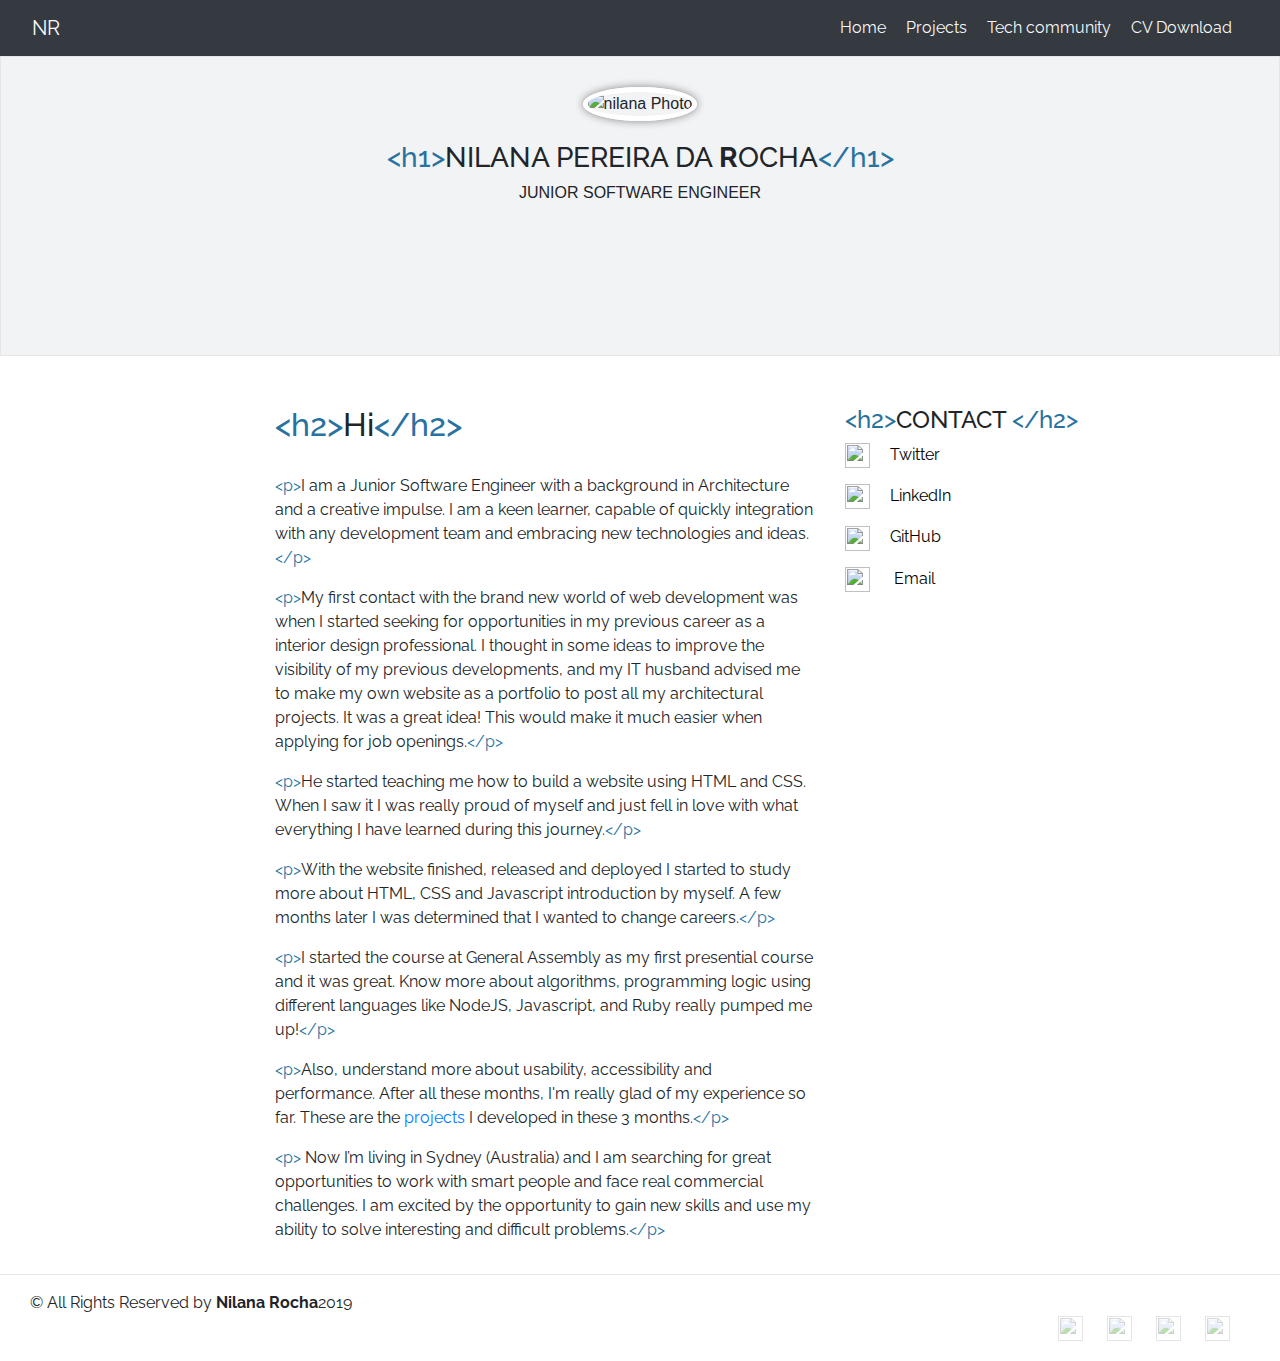
==== index.html @ b60899b2 "adding resume in the other pages" ====
<!DOCTYPE html>
<html lang="en">
  <head>
    <meta charset="UTF-8" />
    <meta name="viewport" content="width=device-width, initial-scale=1.0" />
    <meta http-equiv="X-UA-Compatible" content="ie=edge" />

    <link rel="stylesheet" href="css/normalize.css" />
    <link rel="stylesheet" href="css/style.css" />
    <link
      rel="stylesheet"
      href="https://stackpath.bootstrapcdn.com/bootstrap/4.3.1/css/bootstrap.min.css"
      integrity="sha384-ggOyR0iXCbMQv3Xipma34MD+dH/1fQ784/j6cY/iJTQUOhcWr7x9JvoRxT2MZw1T"
      crossorigin="anonymous"
    />
    <link
      href="https://fonts.googleapis.com/css?family=Open+Sans|Raleway&display=swap"
      rel="stylesheet"
    />
    <script src="js/main.js"></script>
    <script src="js/jquery.js"></script>
    <title>Nilana Rocha</title>
  </head>
  <body>
    <header>
      <div
        class="d-flex flex-column flex-md-row align-items-center p-3 px-md-4 bg-dark"
      >
        <h5
          class="my-0 mr-md-auto font-weight-normal font-family-raleway text-light"
        ><a a class="p-2 text-light" href="index.html"> NR</a>

        </h5>
        <nav class="my-2 my-md-0 mr-md-3">
          <a a class="p-2 text-light" href="index.html">Home</a>
          <a class="p-2 text-light" href="projects.html ">Projects</a>
          <a class="p-2 text-light" href="event.html">Tech community</a>
          <a class="p-2 text-light" href="nilana.pdf"> CV Download</a>
        </nav>
      </div>
    </header>

    <div class="wrapper">
      <img
        class="photoNilana"
        src="https://user-images.githubusercontent.com/39023533/65095363-2bbc5d00-da04-11e9-9e5b-a8ffa2727ef9.jpg"
        alt="nilana Photo"
      />
      <h1 class="name"><span class="code-color"> &lt;h1&gt;</span>N</b>ILANA PEREIRA DA <b>R</b>OCHA<span class="code-color">&lt;/h1&gt;</span></h1>
      <p class="title">JUNIOR SOFTWARE ENGINEER</p>
    </div>


    <main class="container main">
        <div class="row">
            <div class="col-md-6 offset-md-2 page-content">
              <h2 class="about-me"><span class="code-color"> &lt;h2&gt;</span>Hi<span class="code-color">&lt;/h2&gt;</span></h2>
              <p><span class="code-color"> &lt;p&gt;</span>I am a Junior Software Engineer with a background in Architecture and a creative impulse.
                I am a keen learner, capable of quickly integration with any development team
                and embracing new technologies and ideas.<span class="code-color">&lt;/p&gt;</span></p>
              <p><span class="code-color"> &lt;p&gt;</span>My first contact with the brand new world of web development was when
                I started seeking for opportunities in my previous career as a interior design
                professional. I thought in some ideas to improve the visibility of my previous
                developments, and my IT husband advised me to make my own website as a portfolio to post all my architectural projects.
               It was a great idea! This would make it much easier when applying for job openings.<span class="code-color">&lt;/p&gt;</span></p>
              <p><span class="code-color"> &lt;p&gt;</span>He started teaching me how to build a website using HTML and CSS.
                When I saw it I was really proud of myself and just fell in love with
                what everything I have learned during this journey.<span class="code-color">&lt;/p&gt;</span></p>
                <p><span class="code-color"> &lt;p&gt;</span>With the website finished, released and deployed I started to study more about
                HTML, CSS and Javascript introduction by myself. A few months later I was
                determined that I wanted to change careers.<span class="code-color">&lt;/p&gt;</span></p>

                <p><span class="code-color"> &lt;p&gt;</span>I started the course at General Assembly as my first presential course and it was great.
                Know more about algorithms, programming logic using different languages like NodeJS,
                Javascript, and Ruby really pumped me up!<span class="code-color">&lt;/p&gt;</span></p>
                <p><span class="code-color"> &lt;p&gt;</span>Also, understand more about usability, accessibility and performance. After all these months,
               I'm really glad of my experience so far. These are the <a href="projects.html ">projects</a> I developed in these 3 months.<span class="code-color">&lt;/p&gt;</span></p>
              <p><span class="code-color"> &lt;p&gt;</span>
                Now I’m living in Sydney (Australia) and I am searching for great opportunities to work with smart
                people and face real commercial challenges. I am excited by the opportunity to
                gain new skills and use my ability to solve interesting and difficult problems.<span class="code-color">&lt;/p&gt;</span></p>


            </div>
            <div class="col-md-4 contacts-content">
              <h4><span class="code-color"> &lt;h2&gt;</span>CONTACT<span class="code-color"> &lt;/h2&gt;</span></h4>
              <div class="links">
                  <p>
                    <a class="link-image" target="_blank" href="https://twitter.com/RochaNilana">
                        <img
                        class="contact-image"
                        src="https://cdn1.iconfinder.com/data/icons/capsocial/500/twitter-512.png"
                        width="25"
                        height="25"
                      />Twitter</a>
                  </p>
                  <p>
                    <a class="link-image" target="_blank" href="https://www.linkedin.com/in/nilana-rocha/">
                      <img
                        class="contact-image"
                        src="https://image.flaticon.com/icons/png/512/25/25320.png"
                        width="25"
                        height="25"
                      />LinkedIn</a
                    >
                  </p>
                  <p>
                    <a class="link-image" target="_blank" href="https://github.com/nilanarocha">
                      <img
                      class="contact-image"
                        src="https://cdn.onlinewebfonts.com/svg/img_140753.png"
                        width="25"
                        height="25"
                      />GitHub</a>
                  </p>
                  <p>
                    <a class="link-image" target="_blank" href="mailto:nilanadarocha@gmail.com">
                      <img
                        class="contact-image"
                        src="http://cdn.onlinewebfonts.com/svg/img_294338.png"
                        width="25"
                        height="25"
                      />
                      Email
                    </a>
                  </p>
                </div>
              </div>
          </div>
        </div>
    </main>

    <script
      src="https://code.jquery.com/jquery-3.3.1.slim.min.js"
      integrity="sha384-q8i/X+965DzO0rT7abK41JStQIAqVgRVzpbzo5smXKp4YfRvH+8abtTE1Pi6jizo"
      crossorigin="anonymous"
    ></script>
    <script
      src="https://cdnjs.cloudflare.com/ajax/libs/popper.js/1.14.7/umd/popper.min.js"
      integrity="sha384-UO2eT0CpHqdSJQ6hJty5KVphtPhzWj9WO1clHTMGa3JDZwrnQq4sF86dIHNDz0W1"
      crossorigin="anonymous"
    ></script>
    <script
      src="https://stackpath.bootstrapcdn.com/bootstrap/4.3.1/js/bootstrap.min.js"
      integrity="sha384-JjSmVgyd0p3pXB1rRibZUAYoIIy6OrQ6VrjIEaFf/nJGzIxFDsf4x0xIM+B07jRM"
      crossorigin="anonymous"
    ></script>
    <hr/>
    <footer class="footer">

      <div class="top-left">
          © All Rights Reserved by <b>Nilana Rocha</b>2019
      </div>
              <div class="top-right">

                       <a class="link-image-t" target="_blank" href="https://twitter.com/RochaNilana"> <img
                        class="contact-image"
                        src="https://cdn1.iconfinder.com/data/icons/capsocial/500/twitter-512.png"
                        width="25"
                        height="25" /></a>

                        <a class="link-image-t" target="_blank" href="https://www.linkedin.com/in/nilana-rocha/"> <img
                          class="contact-image"
                          src="https://image.flaticon.com/icons/png/512/25/25320.png"
                          width="25"
                          height="25" /></a>

                          <a class="link-image-t" target="_blank" href="https://github.com/nilanarocha"> <img
                            class="contact-image"
                            src="https://cdn.onlinewebfonts.com/svg/img_140753.png"
                            width="25"
                            height="25" /></a>

                            <a class="link-image-t" target="_blank" href="mailto:nilanadarocha@gmail.com"> <img
                              class="contact-image"
                              src="http://cdn.onlinewebfonts.com/svg/img_294338.png"
                              width="25"
                              height="25" /></a>
                              </div>

    </footer>
  </body>
</html>
---- css/style.css ----
body {
  color: black;
  font-family: "Open Sans", sans-serif;
  font-family: "Raleway", sans-serif;
}

.wrapper {
  background-color: #f2f3f5;
  height: 300px;
  text-align: center;
  border: 1px solid #e5e5e5;
}

.photoNilana {
  box-shadow: 0px 0px 8px #858485;
  margin-top: 30px;
  border-radius: 60%;
  border: 5px solid white;
  width: 150px;
}

.name {
  margin-top: 20px;
  font-family: "Open Sans", sans-serif;
  font-family: "Raleway", sans-serif;
}

h6 {
  margin-top: 10px;
  font-family: "Open Sans", sans-serif;
  font-family: "Raleway", sans-serif;
}

@media (min-width: 1200px) {
  .container {
    max-width: 800px;
  }
}

.main {
  min-height: 380px;
  margin-right: 150px;
  font-family: "Open Sans", sans-serif;
  font-family: "Raleway", sans-serif;
}

.page-content {
  padding-top: 50px;
}

.contacts-content {
  padding-top: 50px;
}

.contact-image {
  margin-right: 20px;
}

.card-title {
  color: black;
  text-align: left;
  display: flex;
  font-size: 15px;
  font-family: "Open Sans", sans-serif;
  font-family: "Raleway", sans-serif;
}

.links {
  display: grid;
}

.wrapper-download {
  background-color: #f2f3f5;
  height: 160px;
  text-align: center;
  border: 1px solid #e5e5e5;
  font-family: "Open Sans", sans-serif;
  font-family: "Raleway", sans-serif;
}

.download {
  margin-top: 40px;
  font-family: "Open Sans", sans-serif;
  font-family: "Raleway", sans-serif;
}

.img-download {
  margin-top: 50px;
  box-shadow: 5px #858485;
}

.my-2,
.p-2 {
  font-family: "Open Sans", sans-serif;
  font-family: "Raleway", sans-serif;
}

.img-card {
  margin-top: 5px;
}

/* .project {
  box-shadow: 0px 0px 10px 5px #858485;
} */

.card-title {
  margin-right: 20px;
  text-align: center;
}

.card-img {
  padding: 20px 20px 0;
}

.link-image {
  text-decoration: none;
  color: black;
}

.project-row {
  margin-bottom: 50px;
  height: 250px;
}

.news-portal {
  padding-top: 40px;
  background-color: #f2f3f5;
}

.project-name {
  text-align: center;
  padding-top: 30px;
}

.projects {
  padding-top: 30px;
}

/* .links-footer {
  text-align: right;
} */

.link-image-t {
  opacity: 0.4;
}

.footer {
  display: flex;
  flex-wrap: wrap;
  font-family: "Open Sans", sans-serif;
  font-family: "Raleway", sans-serif;
}

.top-left {
  margin-left: 30px;
  flex: 50%;
}

.top-right {
  margin-right: 30px;
  margin-bottom: 20px;
  flex: 50%;
  text-align: right;
}

.card {
  float: left;
  margin-right: 20px;
  margin-top: 50px;
  padding-top: 10px;
}

.main-event {
  min-height: 515px;
}

.code-color {
  color: #2872a0;
}

.name {
  font-size: 1.75rem;
}

.title {
  margin-bottom: 0.5rem;
  font-weight: 500;
  line-height: 1.2;
  margin-top: 0;
}

.about-me {
  margin-bottom: 0.5rem;
  font-weight: 500;
  line-height: 1.2;
  margin-top: 0;
  margin-bottom: 30px;
}

p {
  margin-top: 0;
  margin-bottom: 1.5rem;
}

.project-background {
  background-repeat: no-repeat;
  background-size: contain;
  width: 350px;
  height: 250px;
}

/* CELLPHONES */
@media (max-width: 575.98px) {
  .row.wrap-reverse-sm {
    flex-wrap: wrap-reverse;
  }
  .project-row {
    height: auto;
  }
}
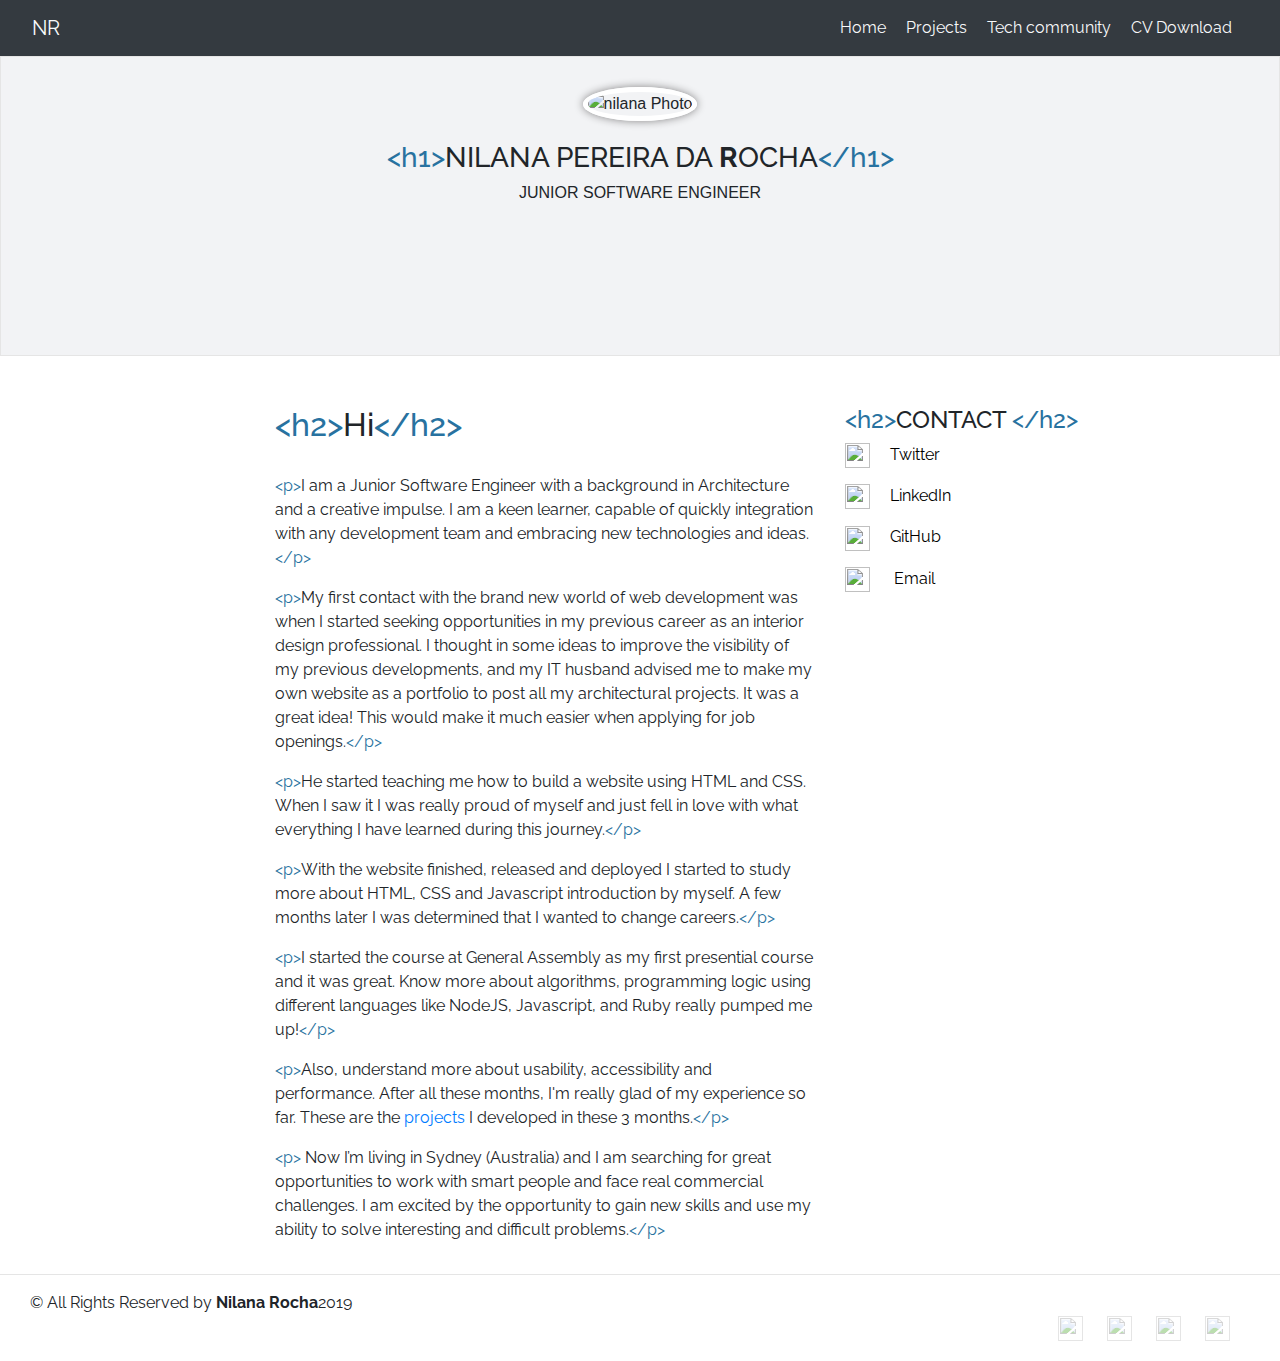
==== commit b2d60121: "adjusting the introduction text" ====
--- a/index.html
+++ b/index.html
@@ -59,7 +59,7 @@
                 I am a keen learner, capable of quickly integration with any development team
                 and embracing new technologies and ideas.<span class="code-color">&lt;/p&gt;</span></p>
               <p><span class="code-color"> &lt;p&gt;</span>My first contact with the brand new world of web development was when
-                I started seeking for opportunities in my previous career as a interior design
+                I started seeking opportunities in my previous career as an interior design
                 professional. I thought in some ideas to improve the visibility of my previous
                 developments, and my IT husband advised me to make my own website as a portfolio to post all my architectural projects.
                It was a great idea! This would make it much easier when applying for job openings.<span class="code-color">&lt;/p&gt;</span></p>
